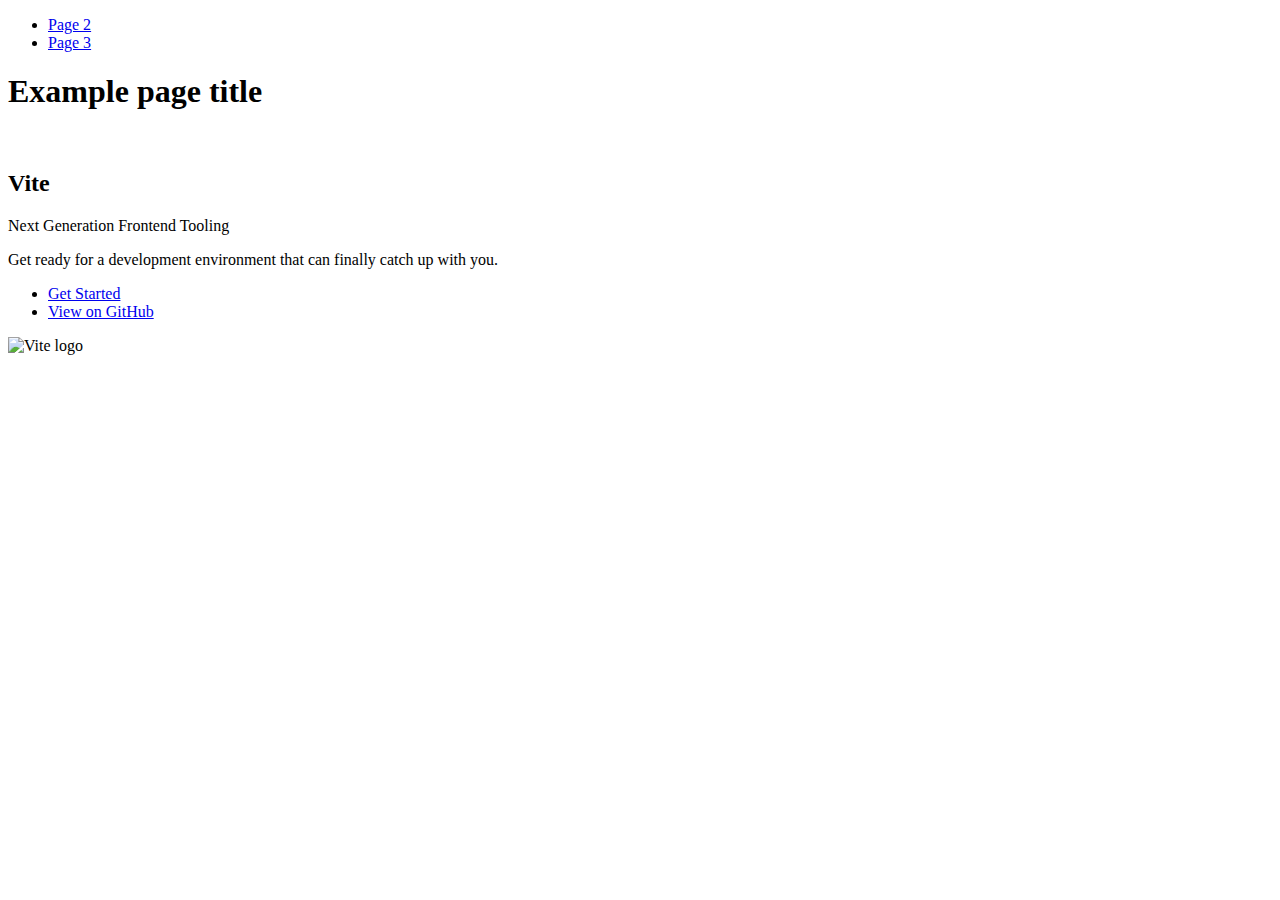
==== index.html @ 5625f534 "Deploying to gh-pages from @ Ostrinka/goit-js-hw-12@651b747f0084e4f82a07b2be2e8f508243f8123f 🚀" ====
<!DOCTYPE html>
<html lang="en">
  <head>
    <meta charset="UTF-8" />
    <link rel="icon" type="image/svg+xml" href="/goit-js-hw-12/favicon.svg" />
    <meta name="viewport" content="width=device-width, initial-scale=1.0" />
    <title>Vanilla App Template</title>
    
    <script type="module" crossorigin src="/goit-js-hw-12/commonHelpers.js"></script>
    <link rel="stylesheet" href="/goit-js-hw-12/assets/index-10c40100.css">
  </head>
  <body>
    <header class="header">
  <nav class="nav">
    <ul class="nav-list">
      <li class="nav-item">
        <a href="./page-2.html" class="nav-link">Page 2</a>
      </li>

      <li class="nav-item">
        <a href="./page-3.html" class="nav-link">Page 3</a>
      </li>
    </ul>
  </nav>
</header>


    <section>
      <h1>Example page title</h1>
      <!-- Path to images as from index.html file -->
      <img src="/goit-js-hw-12/assets/javascript-8dac5379.svg" alt="" />
    </section>

    <!-- Loads the specified .html file -->
    <section class="vite-promo">
  <div class="container">
    <div class="wrapper">
      <h2 class="title">
        <span class="gradient">Vite</span>
      </h2>
      <p class="text">Next Generation Frontend Tooling</p>
      <p class="tagline">
        Get ready for a development environment that can finally catch up with
        you.
      </p>

      <ul class="actions">
        <li class="action">
          <a
            class="link"
            href="https://vitejs.dev/guide/"
            target="_blank"
            rel="noopener noreferrer"
            >Get Started</a
          >
        </li>
        <li class="action">
          <a
            class="link"
            href="https://github.com/vitejs/vite"
            target="_blank"
            rel="noopener noreferrer"
            >View on GitHub</a
          >
        </li>
      </ul>
    </div>

    <div class="thumb">
      <!-- Path to images as from index.html file -->
      <img
        class="pic"
        src="/goit-js-hw-12/assets/vite-logo-51249ca9.png"
        alt="Vite logo"
        width="640"
        height="640"
      />
    </div>
  </div>
</section>


    
  </body>
</html>
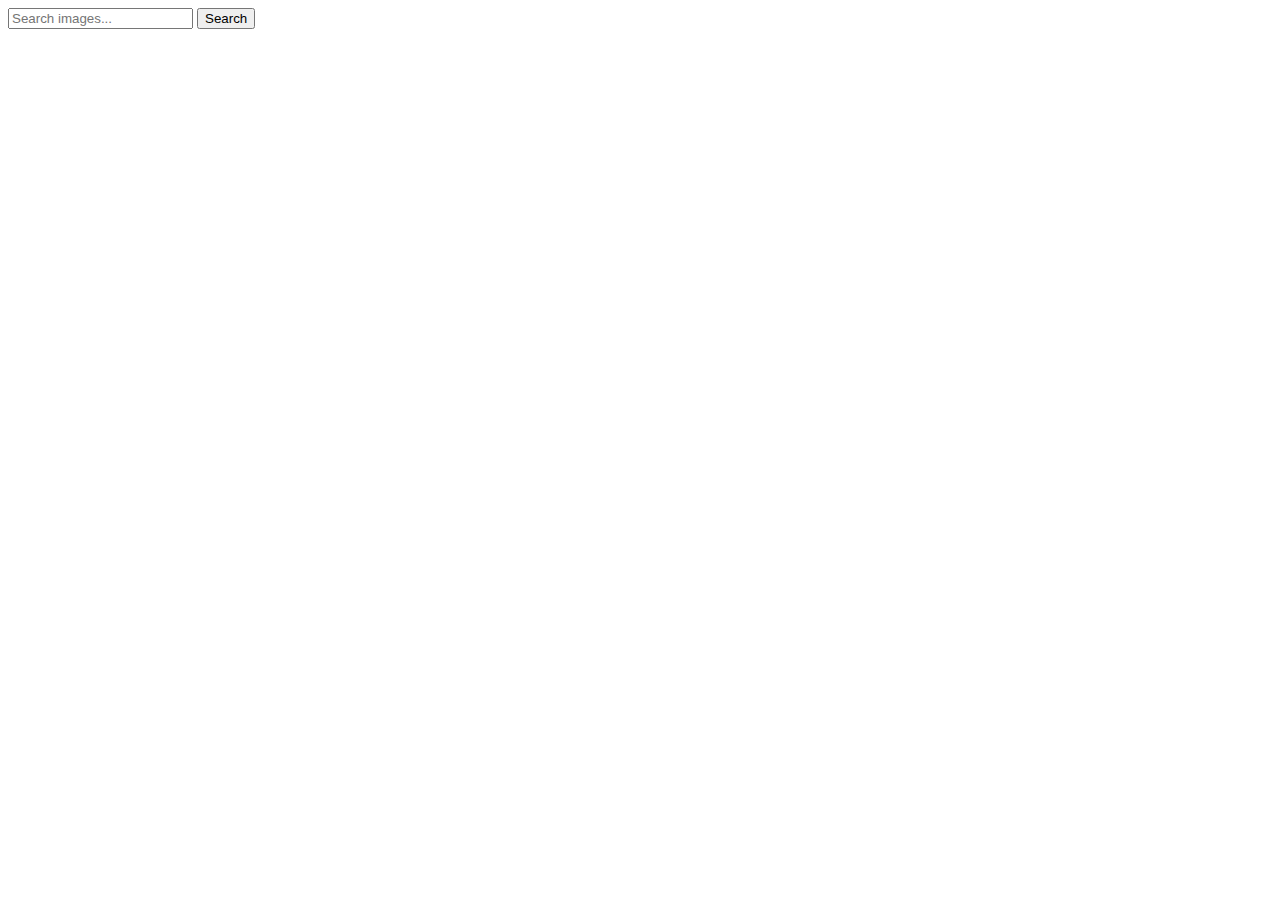
==== commit 4b4f2697: "Deploying to gh-pages from @ Ostrinka/goit-js-hw-12@b4158ec81f765ced731de2e353fc85c89721bb2d 🚀" ====
--- a/index.html
+++ b/index.html
@@ -4,82 +4,32 @@
     <meta charset="UTF-8" />
     <link rel="icon" type="image/svg+xml" href="/goit-js-hw-12/favicon.svg" />
     <meta name="viewport" content="width=device-width, initial-scale=1.0" />
-    <title>Vanilla App Template</title>
+    <title>Document</title>
     
     <script type="module" crossorigin src="/goit-js-hw-12/commonHelpers.js"></script>
-    <link rel="stylesheet" href="/goit-js-hw-12/assets/index-10c40100.css">
+    <link rel="modulepreload" crossorigin href="/goit-js-hw-12/assets/vendor-95dc692e.js">
+    <link rel="stylesheet" href="/goit-js-hw-12/assets/vendor-cf6910df.css">
+    <link rel="stylesheet" href="/goit-js-hw-12/assets/index-a55917f8.css">
   </head>
   <body>
-    <header class="header">
-  <nav class="nav">
-    <ul class="nav-list">
-      <li class="nav-item">
-        <a href="./page-2.html" class="nav-link">Page 2</a>
-      </li>
-
-      <li class="nav-item">
-        <a href="./page-3.html" class="nav-link">Page 3</a>
-      </li>
-    </ul>
-  </nav>
-</header>
-
-
     <section>
-      <h1>Example page title</h1>
-      <!-- Path to images as from index.html file -->
-      <img src="/goit-js-hw-12/assets/javascript-8dac5379.svg" alt="" />
+      <div class="container">
+        <form class="form">
+          <label class="label-form">
+            <input
+              class="input-form"
+              type="text"
+              name="image"
+              placeholder="Search images..."
+              required
+            />
+          </label>
+          <button class="btn" type="submit">Search</button>
+        </form>
+        <div class="loader-item"></div>
+        <ul class="gallery"></ul>
+      </div>
     </section>
-
-    <!-- Loads the specified .html file -->
-    <section class="vite-promo">
-  <div class="container">
-    <div class="wrapper">
-      <h2 class="title">
-        <span class="gradient">Vite</span>
-      </h2>
-      <p class="text">Next Generation Frontend Tooling</p>
-      <p class="tagline">
-        Get ready for a development environment that can finally catch up with
-        you.
-      </p>
-
-      <ul class="actions">
-        <li class="action">
-          <a
-            class="link"
-            href="https://vitejs.dev/guide/"
-            target="_blank"
-            rel="noopener noreferrer"
-            >Get Started</a
-          >
-        </li>
-        <li class="action">
-          <a
-            class="link"
-            href="https://github.com/vitejs/vite"
-            target="_blank"
-            rel="noopener noreferrer"
-            >View on GitHub</a
-          >
-        </li>
-      </ul>
-    </div>
-
-    <div class="thumb">
-      <!-- Path to images as from index.html file -->
-      <img
-        class="pic"
-        src="/goit-js-hw-12/assets/vite-logo-51249ca9.png"
-        alt="Vite logo"
-        width="640"
-        height="640"
-      />
-    </div>
-  </div>
-</section>
-
-
     
   </body>
 </html>
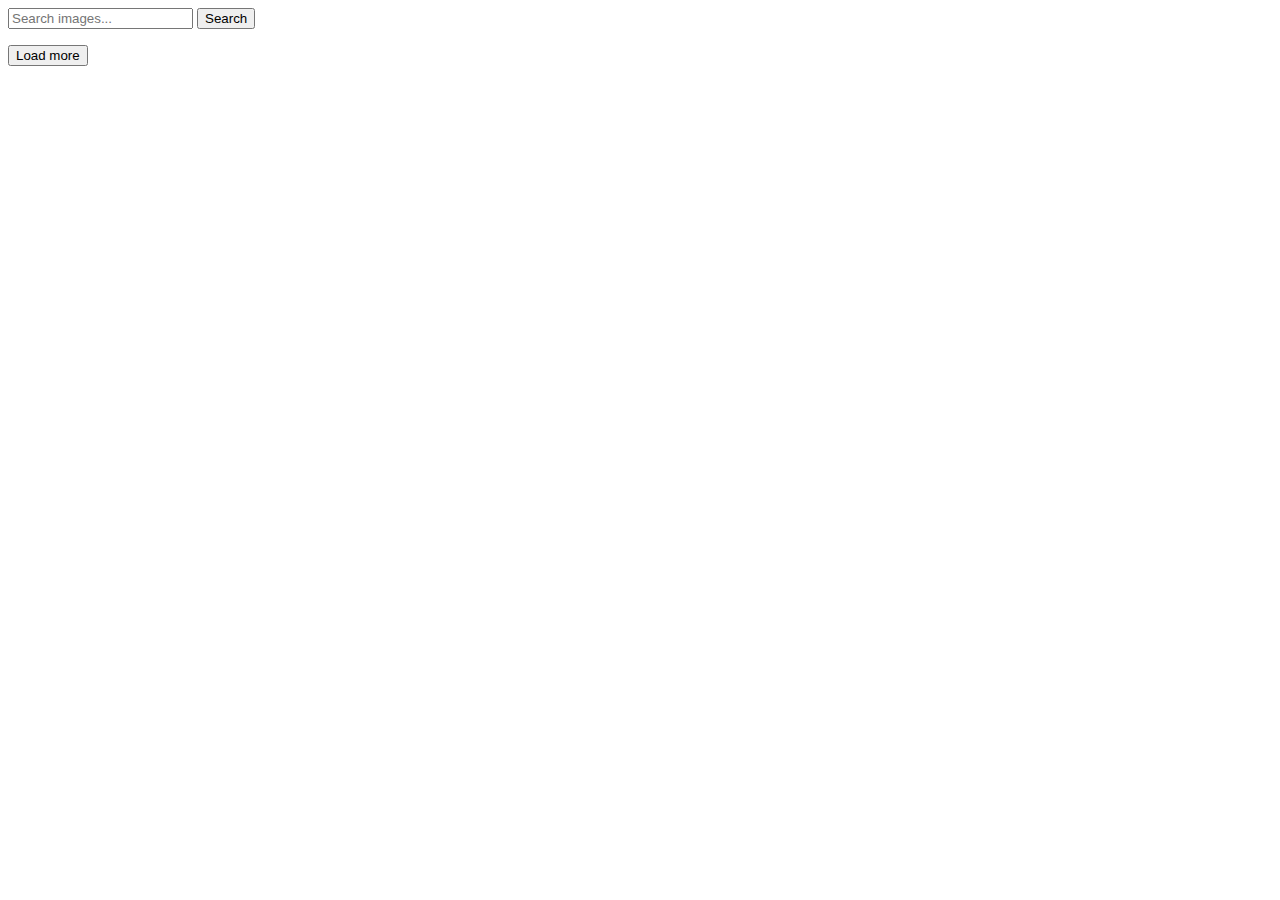
==== commit 4b0942dc: "Deploying to gh-pages from @ Ostrinka/goit-js-hw-12@853d2d9baa5b8786f66bbdcd00e98fe5d42b9a3b 🚀" ====
--- a/index.html
+++ b/index.html
@@ -2,14 +2,14 @@
 <html lang="en">
   <head>
     <meta charset="UTF-8" />
-    <link rel="icon" type="image/svg+xml" href="/goit-js-hw-12/favicon.svg" />
+    <link rel="icon" type="image/svg+xml" href="/favicon.svg" />
     <meta name="viewport" content="width=device-width, initial-scale=1.0" />
     <title>Document</title>
     
     <script type="module" crossorigin src="/goit-js-hw-12/commonHelpers.js"></script>
     <link rel="modulepreload" crossorigin href="/goit-js-hw-12/assets/vendor-95dc692e.js">
     <link rel="stylesheet" href="/goit-js-hw-12/assets/vendor-cf6910df.css">
-    <link rel="stylesheet" href="/goit-js-hw-12/assets/index-a55917f8.css">
+    <link rel="stylesheet" href="/goit-js-hw-12/assets/index-bc783cc5.css">
   </head>
   <body>
     <section>
@@ -29,6 +29,12 @@
         <div class="loader-item"></div>
         <ul class="gallery"></ul>
       </div>
+      <div class="target"></div>
+      <div>
+        <button type="button" class="btn-load hidden" data-action="load-more">
+          <span class="label">Load more</span>
+        </button>
+      </div>
     </section>
     
   </body>
